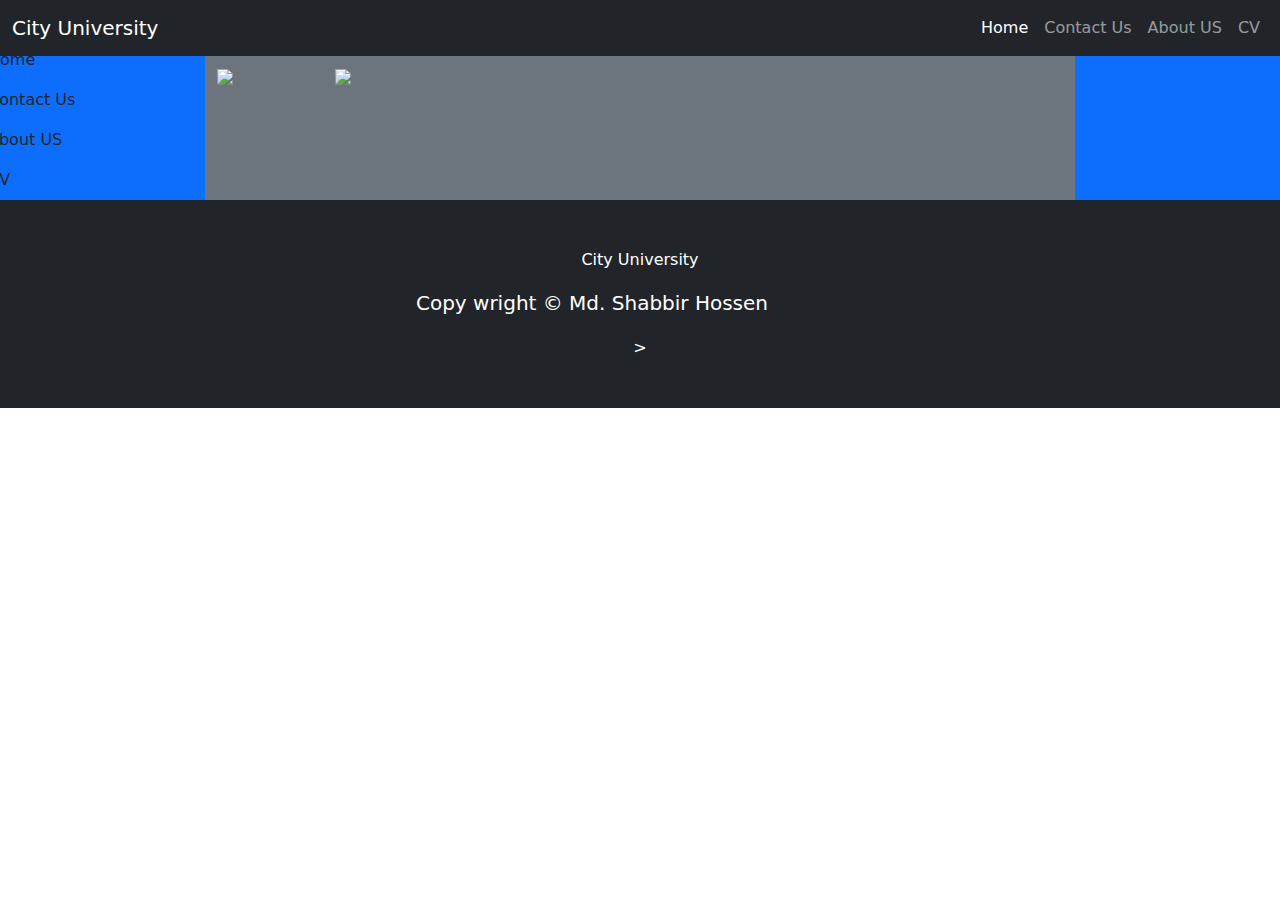
==== index.html @ de5ffb83 "u" ====
<!DOCTYPE html>
<html>

<head>
    <title>Home || City University</title>
    <meta charset="utf8">
    <meta name="viewport" content="width=device-width, initial-scale=1">
    <link rel="stylesheet" type="text/css" href="CSS/style.css">
    <link rel="stylesheet" type="text/css"
        href="https://cdn.jsdelivr.net/npm/bootstrap@5.1.3/dist/css/bootstrap.min.css">
</head>




<body>
    <!-- Nav bar -->
    <nav class="navbar navbar-expand-sm bg-dark navbar-dark fixed-top">
        <div class="container">
			<a href="index.html" class="navbar-brand">City University</a>
		</div>
        <div class="container-fluid">
            <ul class="navbar-nav ms-auto">
                <li class="nav-item">
                    <a class="nav-link active" href="index.html">Home</a>
                </li>
                <li class="nav-item">
                    <a class="nav-link" href="contact.html">Contact Us</a>
                </li>
                <li class="nav-item">
                    <a class="nav-link" href="aboutus.html">About US</a>
                </li>
                <li class="nav-item">
                    <a class="nav-link" href="cv.html">CV</a>
                </li>

            </ul>
        </div>
    </nav>



<!-- Carousel -->
<div id="demo" class="carousel slide" data-bs-ride="carousel">

    <!-- Indicators/dots -->
    <div class="carousel-indicators">
        <button type="button" data-bs-target="#demo" data-bs-slide-to="0" class="active"></button>
        <button type="button" data-bs-target="#demo" data-bs-slide-to="1"></button>
        <button type="button" data-bs-target="#demo" data-bs-slide-to="2"></button>
    </div>

    <!-- The slideshow/carousel -->
    <div class="carousel-inner">
        <div class="carousel-item active">
            <img src="https://image.shutterstock.com/image-illustration/education-concept-3d-hat-book-260nw-1906628188.jpg"
                class="d-block" style="width:100%">
        </div>
        <div class="carousel-item">
            <img src="https://c8.alamy.com/comp/PA9WF7/school-supplies-with-colorful-paper-background-education-banner-PA9WF7.jpg"
                class="d-block" style="width:100%">
        </div>
        <div class="carousel-item">
            <img src="https://image.shutterstock.com/image-illustration/education-concept-3d-hat-book-260nw-1906628188.jpg"
                class="d-block" style="width:100%">
        </div>
    </div>

    <!-- Left and right controls/icons -->
    <button class="carousel-control-prev" type="button" data-bs-target="#demo" data-bs-slide="prev">
        <span class="carousel-control-prev-icon"></span>
    </button>
    <button class="carousel-control-next" type="button" data-bs-target="#demo" data-bs-slide="next">
        <span class="carousel-control-next-icon"></span>
    </button>
</div>





       <!-- Main center Content -->
    <div class="row ">


        <div id="sidebar" class="col-md-2 nav-link text-dark navbar-light bg-primary">
            <span class=" badge rounded-pill bg-warning text-dark">
                Left Sidebar</span>
                <ul class="navbar-nav">
                    <li class="nav-item">
                        <a class="nav-link active" href="index.html">Home</a>
                    </li>
                    <li class="nav-item">
                        <a class="nav-link" href="contact.html">Contact Us</a>
                    </li>
                    <li class="nav-item">
                        <a class="nav-link" href="aboutus.html">About US</a>
                    </li>
                    <li class="nav-item">
                        <a class="nav-link" href="cv.html">CV</a>
                    </li>

                </ul>
            
        </div>


        <div id="content" class="col-md-8 bg-secondary container-fluid">
            <div id="one">
                <img src="https://wallpapersmug.com/download/3840x2160/a4c6a4/spider-man-far-from-home-cover-art.jpg">
                &nbsp;&nbsp;&nbsp;&nbsp;&nbsp;&nbsp;&nbsp;&nbsp;&nbsp;&nbsp;&nbsp;&nbsp;&nbsp;&nbsp;&nbsp;&nbsp;&nbsp;&nbsp;
                <img
                    src="https://wallpapersmug.com/download/3840x2160/a4c6a4/spider-man-far-from-home-cover-art.jpg"><br><br>
                <img src="https://wallpapersmug.com/download/3840x2160/a4c6a4/spider-man-far-from-home-cover-art.jpg">
                &nbsp;&nbsp;&nbsp;&nbsp;&nbsp;&nbsp;&nbsp;&nbsp;&nbsp;&nbsp;&nbsp;&nbsp;&nbsp;&nbsp;&nbsp;&nbsp;&nbsp;&nbsp;
                <img src="https://wallpapersmug.com/download/3840x2160/a4c6a4/spider-man-far-from-home-cover-art.jpg">
            </div>

        </div>

        <div id="rightbar" class="col-md-2 bg-primary container-fluid">
            <span class="badge rounded-pill bg-warning text-dark">Right sidebar

            </span>
        </div>

    </div>

	<footer class="p-5 bg-dark text-white text-center position-relative">
		City University
		<div class="container">
			<p class="lead">
				Copy wright &copy; Md. Shabbir Hossen
				<a href="" class="position-absulate botom-0 end-0 p-5">
					<i class="bi bi-arrow-up-circle bi-color-light h1"></i>
				</a>

			</p>

		</div>>

	</footer>

</body>
</html>
---- CSS/style.css ----
html><html><head><meta charset="utf8"><style type="text/css">





#one img {
    width: 352px;
    height: 205px;
    border-radius: 5%;
    margin-top: 5px;
}



#form1 {
    margin-top: 5%;
    width: auto;
    margin-left: 15%;
    margin-right: 15%;
    margin-bottom: 5%;
}

#cvbody {
    background-color: #9fdfbf;
}

</style></head></html>
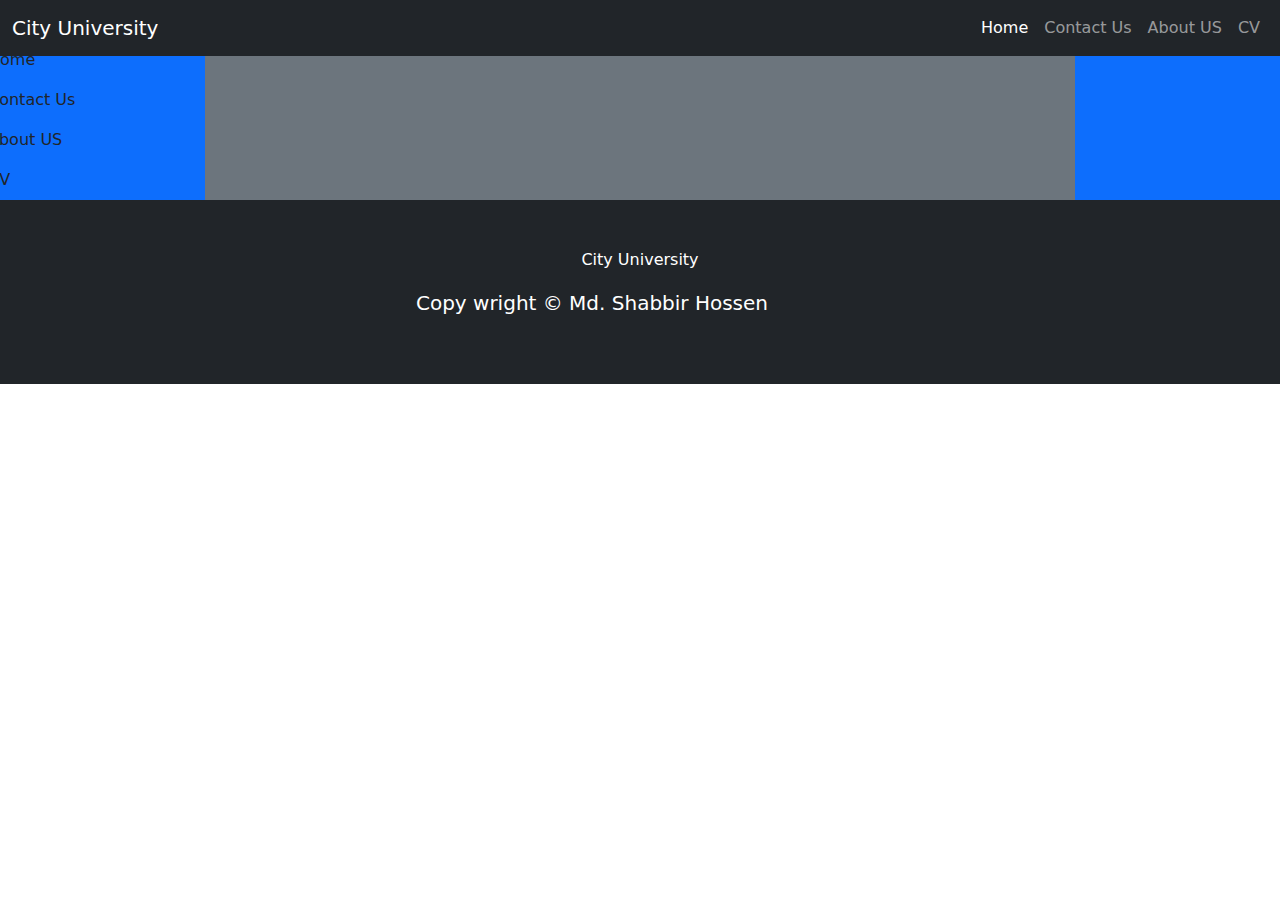
==== commit 084f02a2: "update" ====
--- a/index.html
+++ b/index.html
@@ -5,9 +5,10 @@
     <title>Home || City University</title>
     <meta charset="utf8">
     <meta name="viewport" content="width=device-width, initial-scale=1">
-    <link rel="stylesheet" type="text/css" href="CSS/style.css">
-    <link rel="stylesheet" type="text/css"
-        href="https://cdn.jsdelivr.net/npm/bootstrap@5.1.3/dist/css/bootstrap.min.css">
+    <link rel="stylesheet" type="text/css" 
+    href="CSS/style.css">
+    <link rel="stylesheet" type="text/css" 
+    href="https://cdn.jsdelivr.net/npm/bootstrap@5.1.3/dist/css/bootstrap.min.css">
 </head>
 
 
@@ -17,8 +18,8 @@
     <!-- Nav bar -->
     <nav class="navbar navbar-expand-sm bg-dark navbar-dark fixed-top">
         <div class="container">
-			<a href="index.html" class="navbar-brand">City University</a>
-		</div>
+            <a href="index.html" class="navbar-brand">City University</a>
+        </div>
         <div class="container-fluid">
             <ul class="navbar-nav ms-auto">
                 <li class="nav-item">
@@ -40,81 +41,70 @@
 
 
 
-<!-- Carousel -->
-<div id="demo" class="carousel slide" data-bs-ride="carousel">
+    <!-- Carousel -->
+    <div id="demo" class="carousel slide" data-bs-ride="carousel">
 
-    <!-- Indicators/dots -->
-    <div class="carousel-indicators">
-        <button type="button" data-bs-target="#demo" data-bs-slide-to="0" class="active"></button>
-        <button type="button" data-bs-target="#demo" data-bs-slide-to="1"></button>
-        <button type="button" data-bs-target="#demo" data-bs-slide-to="2"></button>
+        <!-- Indicators/dots -->
+        <div class="carousel-indicators">
+            <button type="button" data-bs-target="#demo" data-bs-slide-to="0" class="active"></button>
+            <button type="button" data-bs-target="#demo" data-bs-slide-to="1"></button>
+            <button type="button" data-bs-target="#demo" data-bs-slide-to="2"></button>
+        </div>
+
+        <!-- The slideshow/carousel -->
+        <div class="carousel-inner">
+            <div class="carousel-item active">
+                <img src="https://image.shutterstock.com/image-illustration/education-concept-3d-hat-book-260nw-1906628188.jpg" class="d-block" style="width:100%">
+            </div>
+            <div class="carousel-item">
+                <img src="https://c8.alamy.com/comp/PA9WF7/school-supplies-with-colorful-paper-background-education-banner-PA9WF7.jpg" class="d-block" style="width:100%">
+            </div>
+            <div class="carousel-item">
+                <img src="https://image.shutterstock.com/image-illustration/education-concept-3d-hat-book-260nw-1906628188.jpg" class="d-block" style="width:100%">
+            </div>
+        </div>
+
+        <!-- Left and right controls/icons -->
+        <button class="carousel-control-prev" type="button" data-bs-target="#demo" data-bs-slide="prev">
+            <span class="carousel-control-prev-icon"></span>
+        </button>
+        <button class="carousel-control-next" type="button" data-bs-target="#demo" data-bs-slide="next">
+            <span class="carousel-control-next-icon"></span>
+        </button>
     </div>
-
-    <!-- The slideshow/carousel -->
-    <div class="carousel-inner">
-        <div class="carousel-item active">
-            <img src="https://image.shutterstock.com/image-illustration/education-concept-3d-hat-book-260nw-1906628188.jpg"
-                class="d-block" style="width:100%">
-        </div>
-        <div class="carousel-item">
-            <img src="https://c8.alamy.com/comp/PA9WF7/school-supplies-with-colorful-paper-background-education-banner-PA9WF7.jpg"
-                class="d-block" style="width:100%">
-        </div>
-        <div class="carousel-item">
-            <img src="https://image.shutterstock.com/image-illustration/education-concept-3d-hat-book-260nw-1906628188.jpg"
-                class="d-block" style="width:100%">
-        </div>
-    </div>
-
-    <!-- Left and right controls/icons -->
-    <button class="carousel-control-prev" type="button" data-bs-target="#demo" data-bs-slide="prev">
-        <span class="carousel-control-prev-icon"></span>
-    </button>
-    <button class="carousel-control-next" type="button" data-bs-target="#demo" data-bs-slide="next">
-        <span class="carousel-control-next-icon"></span>
-    </button>
-</div>
 
 
 
 
 
-       <!-- Main center Content -->
+    <!-- Main center Content -->
     <div class="row ">
 
 
         <div id="sidebar" class="col-md-2 nav-link text-dark navbar-light bg-primary">
             <span class=" badge rounded-pill bg-warning text-dark">
-                Left Sidebar</span>
-                <ul class="navbar-nav">
-                    <li class="nav-item">
-                        <a class="nav-link active" href="index.html">Home</a>
-                    </li>
-                    <li class="nav-item">
-                        <a class="nav-link" href="contact.html">Contact Us</a>
-                    </li>
-                    <li class="nav-item">
-                        <a class="nav-link" href="aboutus.html">About US</a>
-                    </li>
-                    <li class="nav-item">
-                        <a class="nav-link" href="cv.html">CV</a>
-                    </li>
+            Left Sidebar</span>
+            <ul class="navbar-nav">
+                <li class="nav-item">
+                    <a class="nav-link active" href="index.html">Home</a>
+                </li>
+                <li class="nav-item">
+                    <a class="nav-link" href="contact.html">Contact Us</a>
+                </li>
+                <li class="nav-item">
+                    <a class="nav-link" href="aboutus.html">About US</a>
+                </li>
+                <li class="nav-item">
+                    <a class="nav-link" href="cv.html">CV</a>
+                </li>
 
-                </ul>
-            
+            </ul>
+
         </div>
 
 
-        <div id="content" class="col-md-8 bg-secondary container-fluid">
-            <div id="one">
-                <img src="https://wallpapersmug.com/download/3840x2160/a4c6a4/spider-man-far-from-home-cover-art.jpg">
-                &nbsp;&nbsp;&nbsp;&nbsp;&nbsp;&nbsp;&nbsp;&nbsp;&nbsp;&nbsp;&nbsp;&nbsp;&nbsp;&nbsp;&nbsp;&nbsp;&nbsp;&nbsp;
-                <img
-                    src="https://wallpapersmug.com/download/3840x2160/a4c6a4/spider-man-far-from-home-cover-art.jpg"><br><br>
-                <img src="https://wallpapersmug.com/download/3840x2160/a4c6a4/spider-man-far-from-home-cover-art.jpg">
-                &nbsp;&nbsp;&nbsp;&nbsp;&nbsp;&nbsp;&nbsp;&nbsp;&nbsp;&nbsp;&nbsp;&nbsp;&nbsp;&nbsp;&nbsp;&nbsp;&nbsp;&nbsp;
-                <img src="https://wallpapersmug.com/download/3840x2160/a4c6a4/spider-man-far-from-home-cover-art.jpg">
-            </div>
+        <div class="col-md-8 bg-secondary container-fluid">
+            
 
         </div>
 
@@ -126,20 +116,21 @@
 
     </div>
 
-	<footer class="p-5 bg-dark text-white text-center position-relative">
-		City University
-		<div class="container">
-			<p class="lead">
-				Copy wright &copy; Md. Shabbir Hossen
-				<a href="" class="position-absulate botom-0 end-0 p-5">
-					<i class="bi bi-arrow-up-circle bi-color-light h1"></i>
-				</a>
+    <footer class="p-5 bg-dark text-white text-center position-relative">
+        City University
+        <div class="container">
+            <p class="lead">
+                Copy wright &copy; Md. Shabbir Hossen
+                <a href="" class="position-absulate botom-0 end-0 p-5">
+                    <i class="bi bi-arrow-up-circle bi-color-dark h1"></i>
+                </a>
 
-			</p>
+            </p>
 
-		</div>>
+        </div>
 
-	</footer>
+    </footer>
 
 </body>
+
 </html>--- a/CSS/style.css
+++ b/CSS/style.css
@@ -1,8 +1,9 @@
-html><html><head><meta charset="utf8"><style type="text/css">
+<html>
+<head>
+<meta charset="utf8">
 
 
-
-
+<style type="text/css">
 
 #one img {
     width: 352px;
@@ -10,8 +11,6 @@
     border-radius: 5%;
     margin-top: 5px;
 }
-
-
 
 #form1 {
     margin-top: 5%;
@@ -25,4 +24,6 @@
     background-color: #9fdfbf;
 }
 
-</style></head></html>+</style>
+</head>
+</html>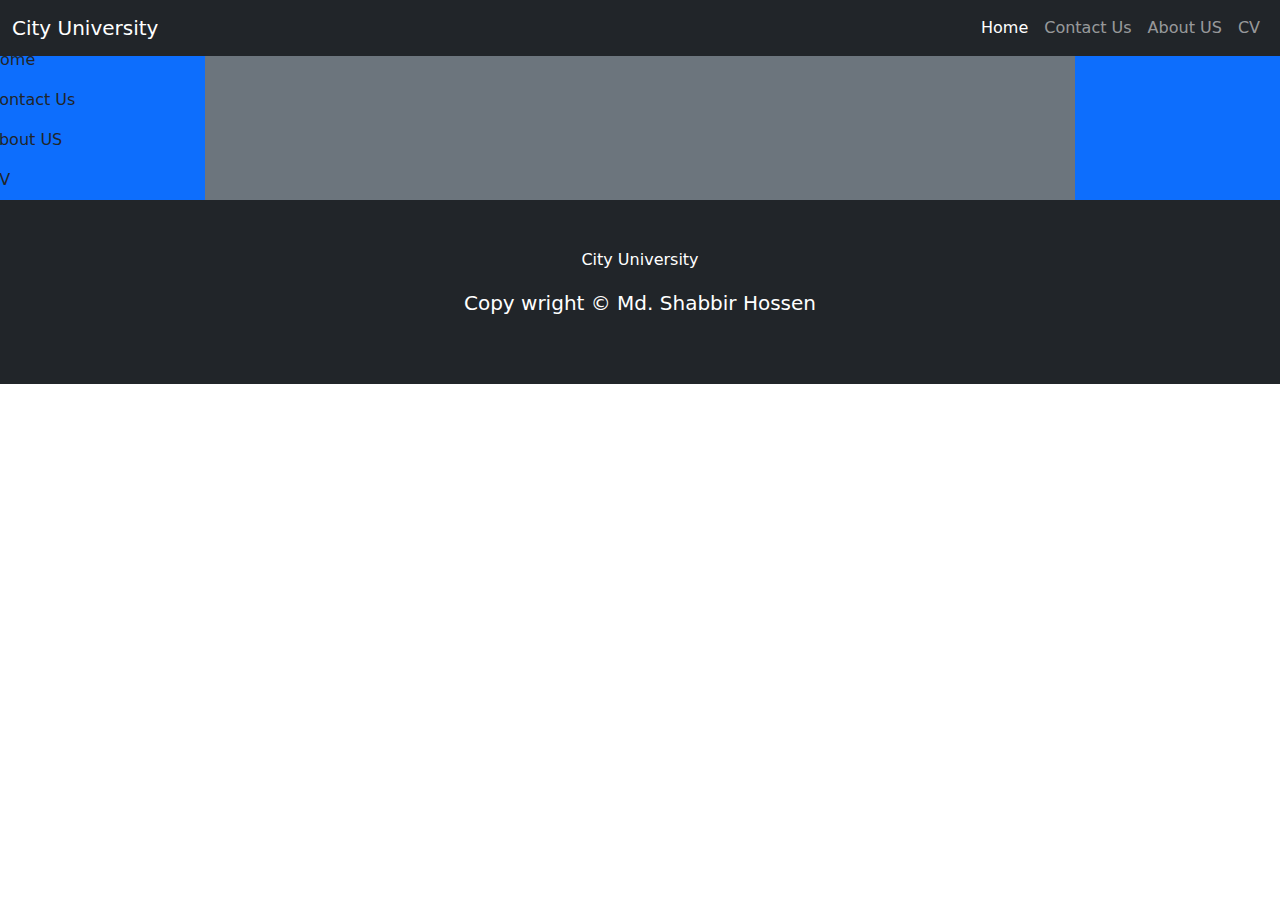
==== commit 45ced1e9: "update" ====
--- a/index.html
+++ b/index.html
@@ -5,10 +5,10 @@
     <title>Home || City University</title>
     <meta charset="utf8">
     <meta name="viewport" content="width=device-width, initial-scale=1">
-    <link rel="stylesheet" type="text/css" 
-    href="CSS/style.css">
-    <link rel="stylesheet" type="text/css" 
-    href="https://cdn.jsdelivr.net/npm/bootstrap@5.1.3/dist/css/bootstrap.min.css">
+    <link rel="stylesheet" type="text/css" href="CSS/style.css">
+    <link rel="stylesheet" type="text/css" href="https://cdn.jsdelivr.net/npm/bootstrap@5.1.3/dist/css/bootstrap.min.css">
+    <script src="https://cdn.jsdelivr.net/npm/bootstrap@5.1.3/dist/js/bootstrap.bundle.min.js">
+    </script>
 </head>
 
 
@@ -54,13 +54,13 @@
         <!-- The slideshow/carousel -->
         <div class="carousel-inner">
             <div class="carousel-item active">
-                <img src="https://image.shutterstock.com/image-illustration/education-concept-3d-hat-book-260nw-1906628188.jpg" class="d-block" style="width:100%">
+                <img src="https://media-exp1.licdn.com/dms/image/C511BAQHE9ado2KPp6A/company-background_10000/0/1574745219568?e=2159024400&v=beta&t=4rGg76XOV1ppkQjOMGnyaSnUNbI2xawYtVF23jaZ3rA" class="d-block" style="width:100%">
             </div>
             <div class="carousel-item">
-                <img src="https://c8.alamy.com/comp/PA9WF7/school-supplies-with-colorful-paper-background-education-banner-PA9WF7.jpg" class="d-block" style="width:100%">
+                <img src="https://media-exp1.licdn.com/dms/image/C511BAQHE9ado2KPp6A/company-background_10000/0/1574745219568?e=2159024400&v=beta&t=4rGg76XOV1ppkQjOMGnyaSnUNbI2xawYtVF23jaZ3rA" class="d-block" style="width:100%">
             </div>
             <div class="carousel-item">
-                <img src="https://image.shutterstock.com/image-illustration/education-concept-3d-hat-book-260nw-1906628188.jpg" class="d-block" style="width:100%">
+                <img src="https://media-exp1.licdn.com/dms/image/C511BAQHE9ado2KPp6A/company-background_10000/0/1574745219568?e=2159024400&v=beta&t=4rGg76XOV1ppkQjOMGnyaSnUNbI2xawYtVF23jaZ3rA" class="d-block" style="width:100%">
             </div>
         </div>
 
@@ -104,7 +104,11 @@
 
 
         <div class="col-md-8 bg-secondary container-fluid">
-            
+            <div>
+                <img src="https://upload.wikimedia.org/wikipedia/commons/thumb/f/f0/Cityuniversycam.png/1200px-Cityuniversycam.png">
+
+            </div>
+
 
         </div>
 
@@ -119,9 +123,9 @@
     <footer class="p-5 bg-dark text-white text-center position-relative">
         City University
         <div class="container">
-            <p class="lead">
+            <p class="lead ">
                 Copy wright &copy; Md. Shabbir Hossen
-                <a href="" class="position-absulate botom-0 end-0 p-5">
+                <a href="" class="position-absulate botom-0 end-0">
                     <i class="bi bi-arrow-up-circle bi-color-dark h1"></i>
                 </a>
 
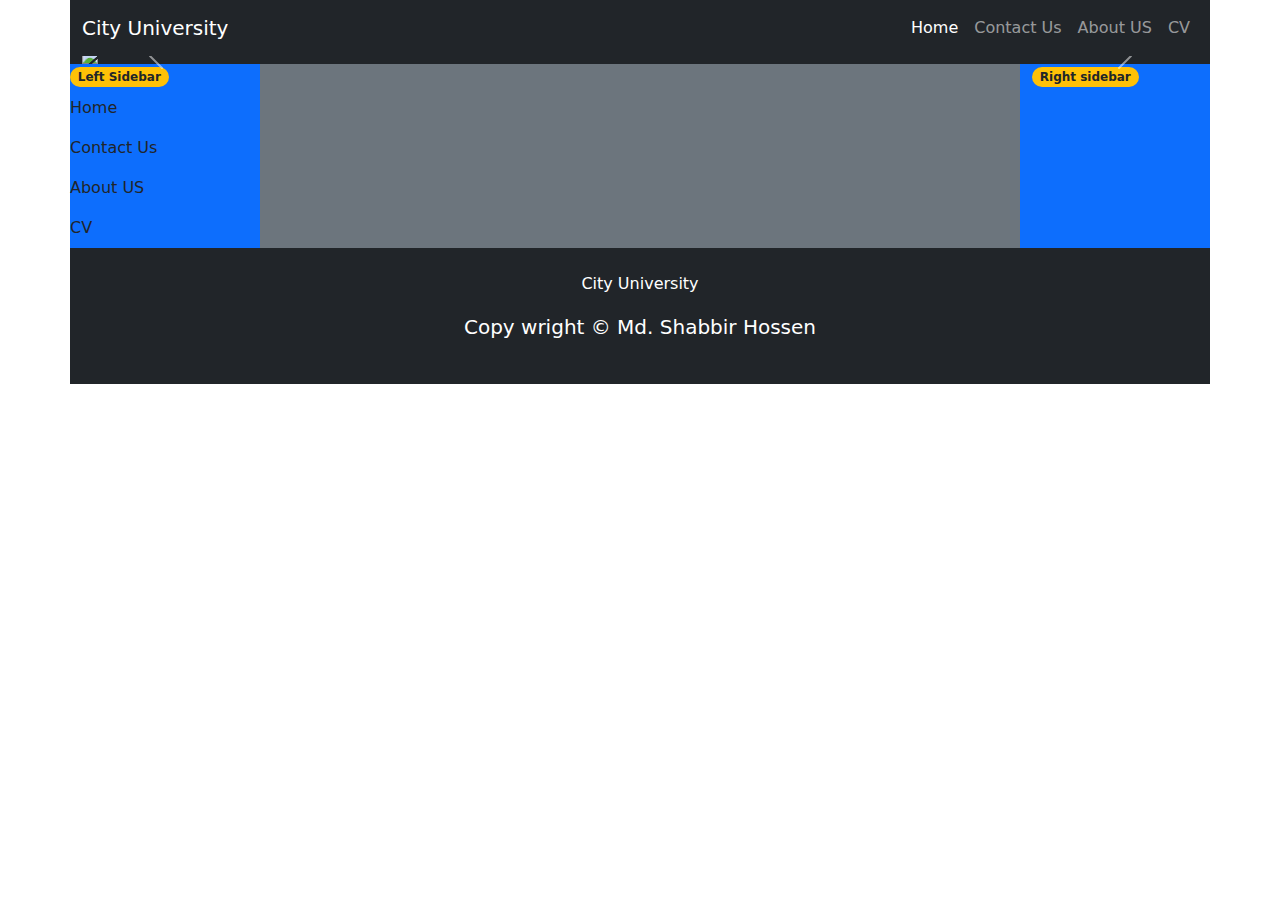
==== commit fc8cee96: "up" ====
--- a/index.html
+++ b/index.html
@@ -16,7 +16,7 @@
 
 <body>
     <!-- Nav bar -->
-    <nav class="navbar navbar-expand-sm bg-dark navbar-dark fixed-top">
+    <nav class=" container navbar navbar-expand-sm bg-dark navbar-dark fixed-top">
         <div class="container">
             <a href="index.html" class="navbar-brand">City University</a>
         </div>
@@ -42,7 +42,7 @@
 
 
     <!-- Carousel -->
-    <div id="demo" class="carousel slide" data-bs-ride="carousel">
+    <div id="demo" class=" container carousel slide mt-5 bg-dark" data-bs-ride="carousel">
 
         <!-- Indicators/dots -->
         <div class="carousel-indicators">
@@ -78,49 +78,48 @@
 
 
     <!-- Main center Content -->
-    <div class="row ">
+    <div class="container">
 
+        <div class="row">
+            <div id="sidebar" class="col-md-2 nav-link text-dark navbar-light bg-primary">
+                <span class=" badge rounded-pill bg-warning text-dark">
+                    Left Sidebar
+                </span>
+                <ul class="navbar-nav">
+                    <li class="nav-item">
+                        <a class="nav-link active" href="index.html">Home</a>
+                    </li>
+                    <li class="nav-item">
+                        <a class="nav-link" href="contact.html">Contact Us</a>
+                    </li>
+                    <li class="nav-item">
+                        <a class="nav-link" href="aboutus.html">About US</a>
+                    </li>
+                    <li class="nav-item">
+                        <a class="nav-link" href="cv.html">CV</a>
+                    </li>
 
-        <div id="sidebar" class="col-md-2 nav-link text-dark navbar-light bg-primary">
-            <span class=" badge rounded-pill bg-warning text-dark">
-            Left Sidebar</span>
-            <ul class="navbar-nav">
-                <li class="nav-item">
-                    <a class="nav-link active" href="index.html">Home</a>
-                </li>
-                <li class="nav-item">
-                    <a class="nav-link" href="contact.html">Contact Us</a>
-                </li>
-                <li class="nav-item">
-                    <a class="nav-link" href="aboutus.html">About US</a>
-                </li>
-                <li class="nav-item">
-                    <a class="nav-link" href="cv.html">CV</a>
-                </li>
-
-            </ul>
-
-        </div>
-
-
-        <div class="col-md-8 bg-secondary container-fluid">
-            <div>
-                <img src="https://upload.wikimedia.org/wikipedia/commons/thumb/f/f0/Cityuniversycam.png/1200px-Cityuniversycam.png">
+                </ul>
 
             </div>
 
 
-        </div>
+            <div class="col-md-8 bg-secondary">
+                <img src="https://upload.wikimedia.org/wikipedia/commons/thumb/f/f0/Cityuniversycam.png/1200px-Cityuniversycam.png" alt="" class="container">
 
-        <div id="rightbar" class="col-md-2 bg-primary container-fluid">
-            <span class="badge rounded-pill bg-warning text-dark">Right sidebar
+
+
+            </div>
+
+            <div id="rightbar" class="col-md-2 bg-primary container-fluid">
+                <span class="badge rounded-pill bg-warning text-dark">Right sidebar
 
             </span>
+            </div>
         </div>
-
     </div>
 
-    <footer class="p-5 bg-dark text-white text-center position-relative">
+    <footer class="container p-4 bg-dark text-white text-center position-relative">
         City University
         <div class="container">
             <p class="lead ">
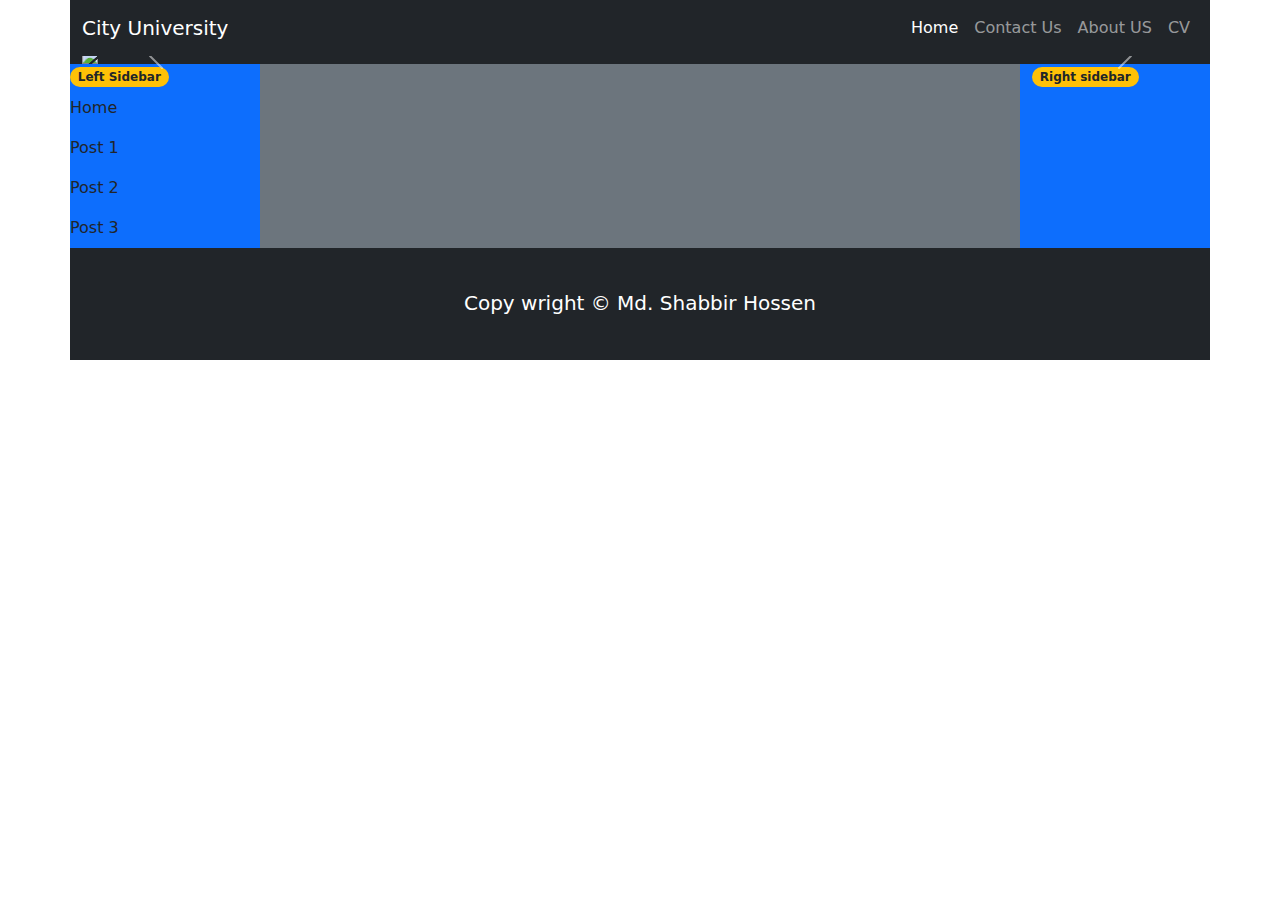
==== commit b07d4f85: "u" ====
--- a/index.html
+++ b/index.html
@@ -7,8 +7,7 @@
     <meta name="viewport" content="width=device-width, initial-scale=1">
     <link rel="stylesheet" type="text/css" href="CSS/style.css">
     <link rel="stylesheet" type="text/css" href="https://cdn.jsdelivr.net/npm/bootstrap@5.1.3/dist/css/bootstrap.min.css">
-    <script src="https://cdn.jsdelivr.net/npm/bootstrap@5.1.3/dist/js/bootstrap.bundle.min.js">
-    </script>
+
 </head>
 
 
@@ -20,7 +19,7 @@
         <div class="container">
             <a href="index.html" class="navbar-brand">City University</a>
         </div>
-        <div class="container-fluid">
+        <div class="container">
             <ul class="navbar-nav ms-auto">
                 <li class="nav-item">
                     <a class="nav-link active" href="index.html">Home</a>
@@ -90,17 +89,15 @@
                         <a class="nav-link active" href="index.html">Home</a>
                     </li>
                     <li class="nav-item">
-                        <a class="nav-link" href="contact.html">Contact Us</a>
+                        <a class="nav-link" href="post1.html">Post 1</a>
                     </li>
                     <li class="nav-item">
-                        <a class="nav-link" href="aboutus.html">About US</a>
+                        <a class="nav-link" href="post2.html">Post 2</a>
                     </li>
                     <li class="nav-item">
-                        <a class="nav-link" href="cv.html">CV</a>
+                        <a class="nav-link" href="post3.html">Post 3</a>
                     </li>
-
                 </ul>
-
             </div>
 
 
@@ -120,7 +117,6 @@
     </div>
 
     <footer class="container p-4 bg-dark text-white text-center position-relative">
-        City University
         <div class="container">
             <p class="lead ">
                 Copy wright &copy; Md. Shabbir Hossen
@@ -134,6 +130,8 @@
 
     </footer>
 
+    <script src="https://cdn.jsdelivr.net/npm/bootstrap@5.1.3/dist/js/bootstrap.bundle.min.js">
+    </script>
 </body>
 
 </html>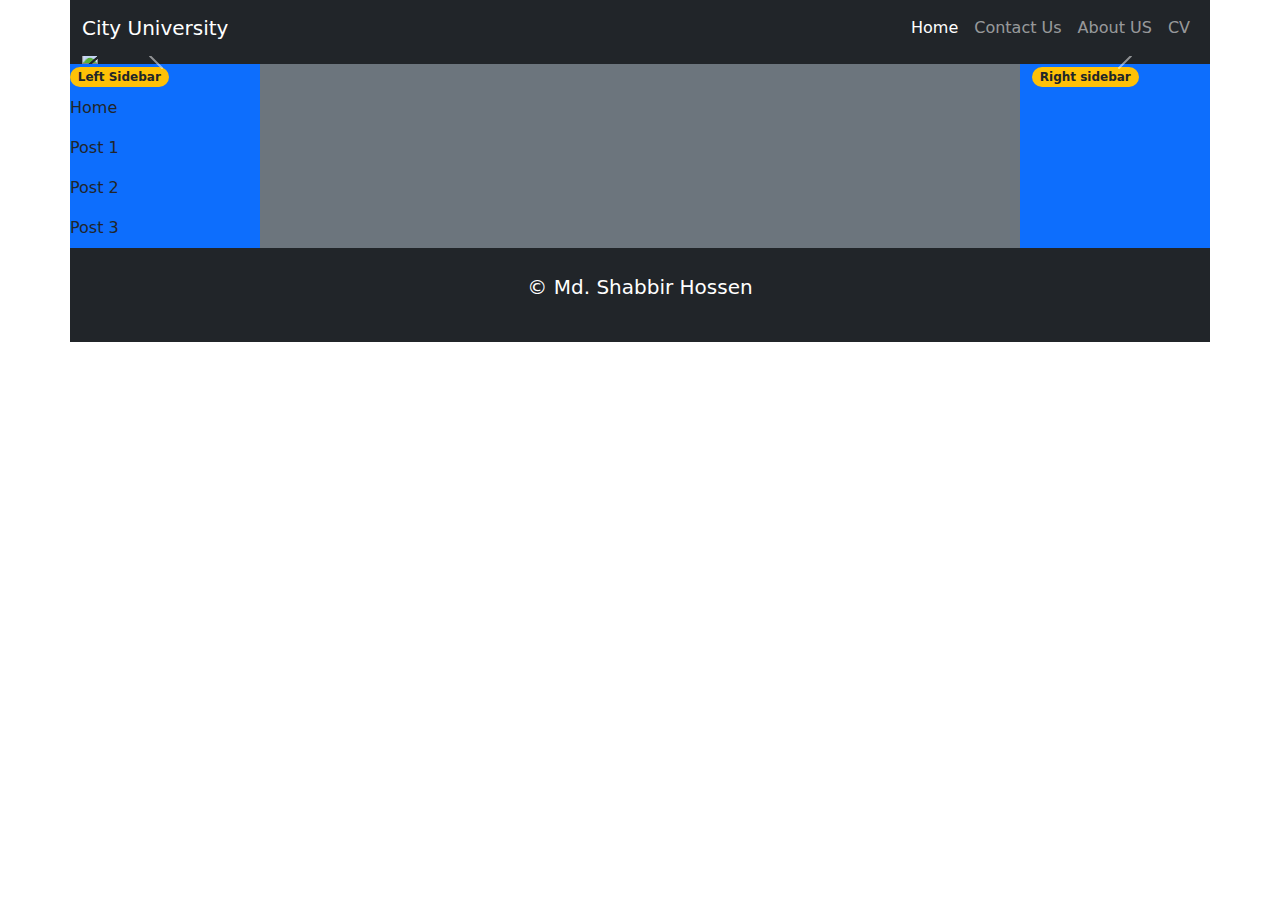
==== commit 41f2098e: "u" ====
--- a/index.html
+++ b/index.html
@@ -119,11 +119,7 @@
     <footer class="container p-4 bg-dark text-white text-center position-relative">
         <div class="container">
             <p class="lead ">
-                Copy wright &copy; Md. Shabbir Hossen
-                <a href="" class="position-absulate botom-0 end-0">
-                    <i class="bi bi-arrow-up-circle bi-color-dark h1"></i>
-                </a>
-
+                &copy; Md. Shabbir Hossen
             </p>
 
         </div>
